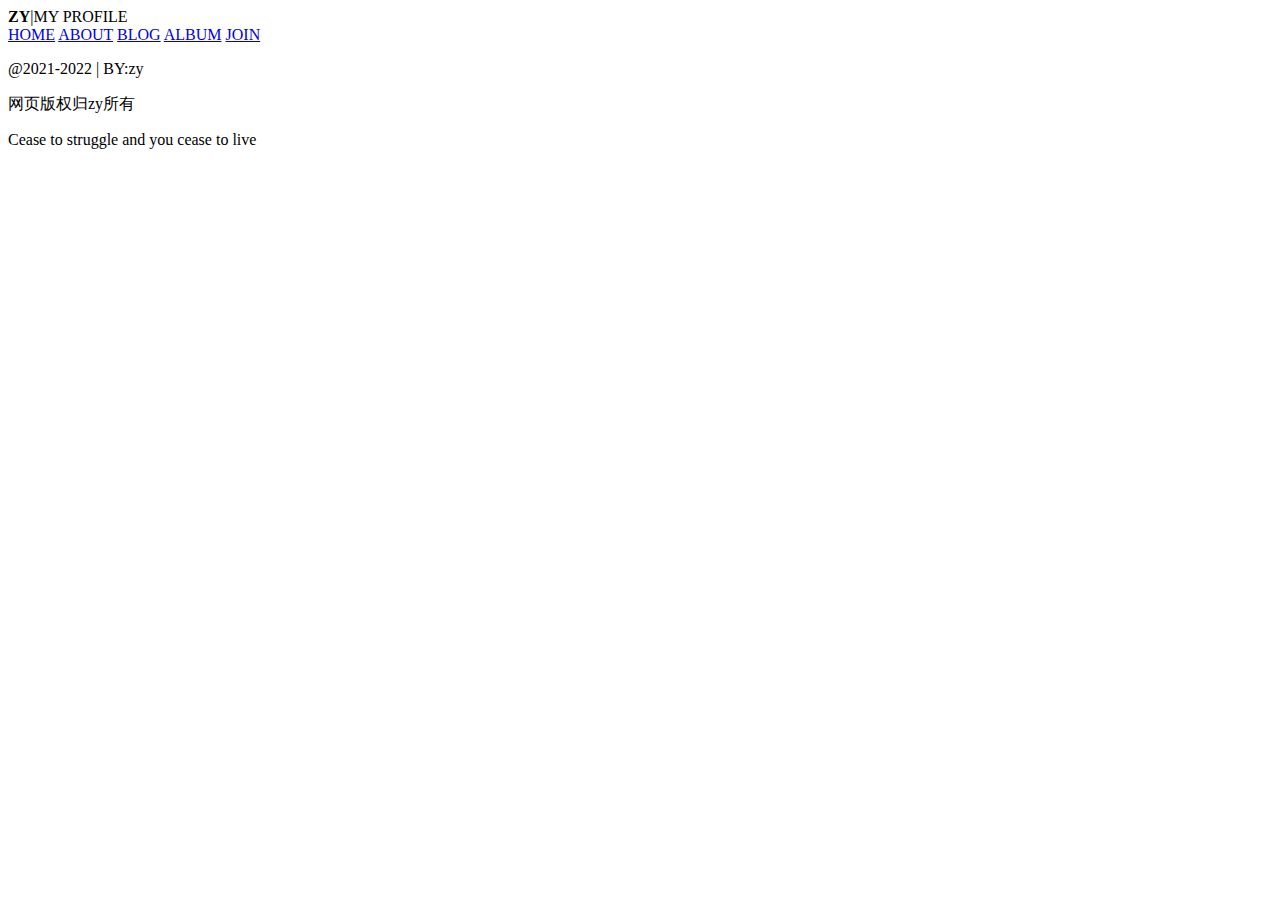
==== album.html @ aa515123 "Update album.html" ====
<!DOCTYPE html>
<html lang="en">
<head>
    <meta charset="UTF-8">
    <meta http-equiv="X-UA-Compatible" content="IE=edge">
    <meta name="viewport" content="width=device-width, initial-scale=1.0">
    <title>相册</title>
    <link rel="stylesheet" href="css/body.css">
    <link rel="stylesheet" href="css/nav.css">
    <link rel="stylesheet" href="css/album.css">
</head>
<body>
    <nav>
        <div class="navtitle"><strong>ZY</strong>|MY PROFILE</div>
        <a href="index.html">HOME</a>
        <a href="about.html">ABOUT</a>
        <a href="blog.html">BLOG</a>
        <a href="album.html">ALBUM</a>
        <a href="join.html">JOIN</a>
        <div class="navanim album"></div>
        <div class="none"></div>
    </nav>

    <div class="mid">
        <ul id="banner" class="banner"></ul>
    </div>

    <footer class="foot">
        <p>@2021-2022  |  BY:zy</p>
        <p>网页版权归zy所有</p>
        <p>Cease to struggle and you cease to live</p>
    </footer>

    <script src="js/album.js"></script>
</body>
</html>
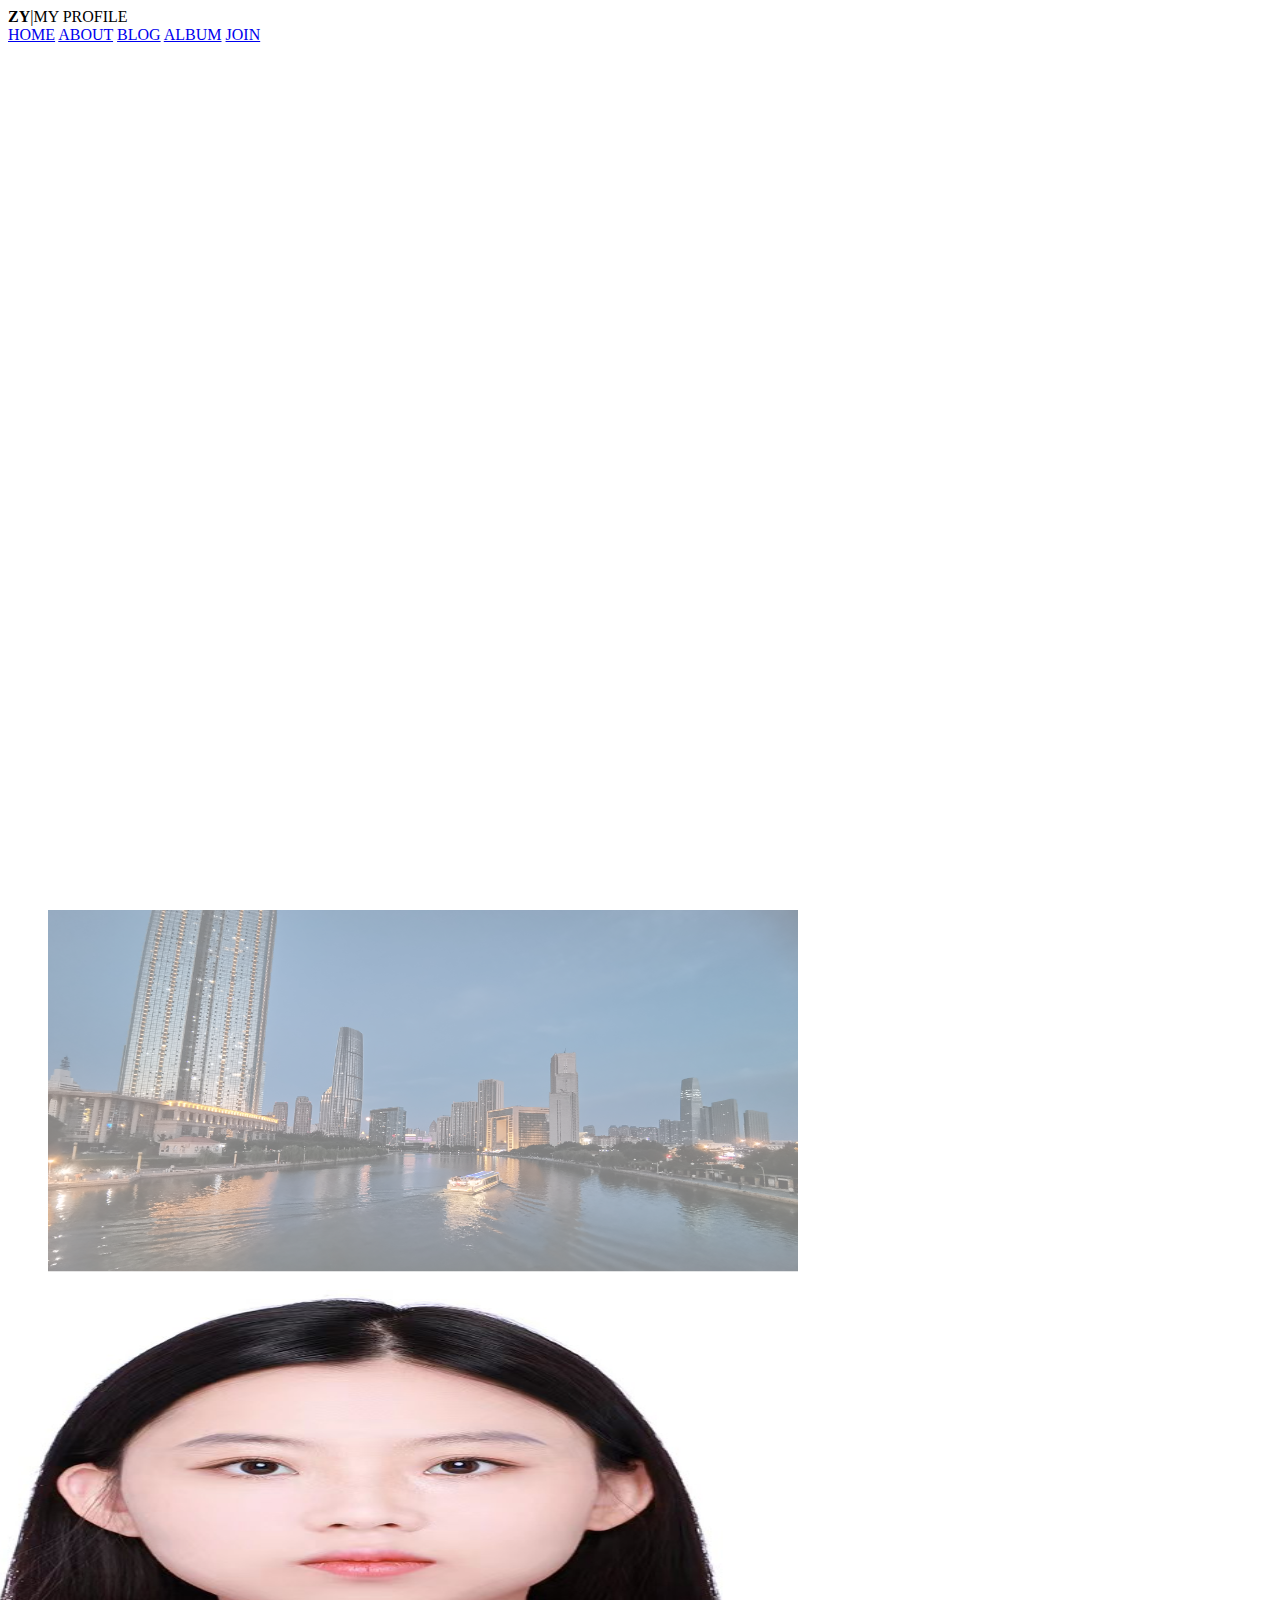
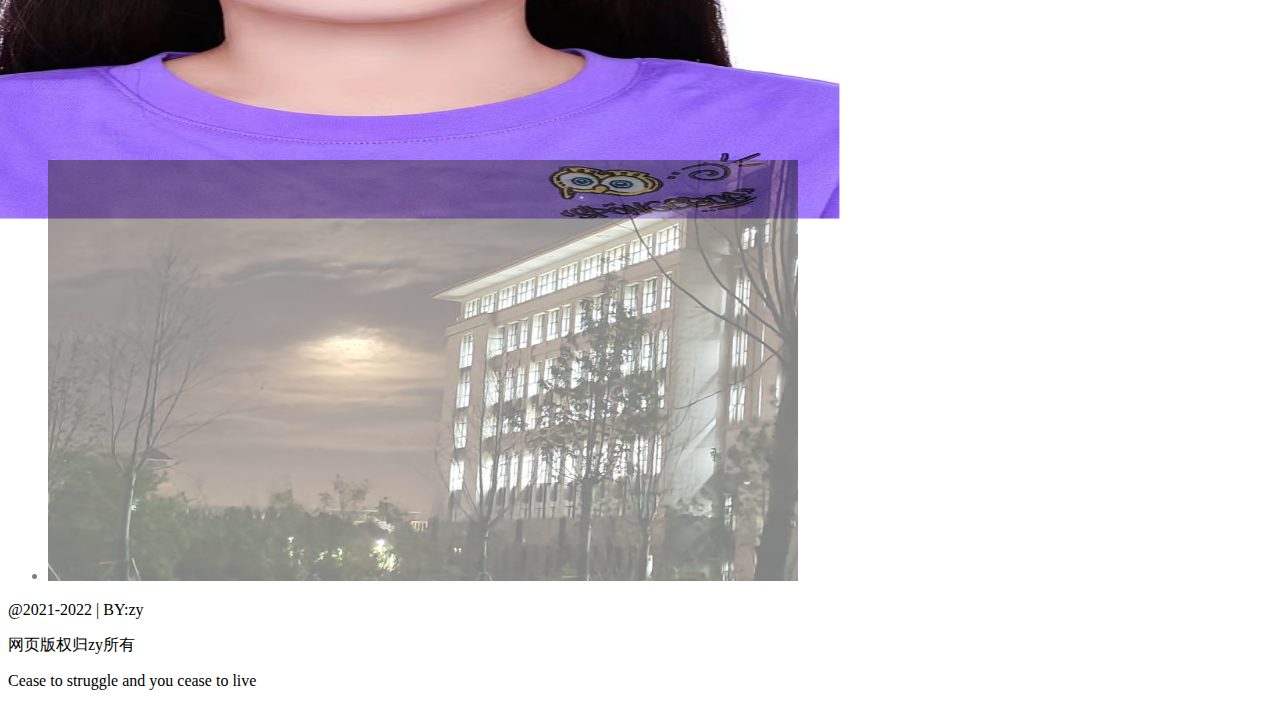
==== commit 27e81922: "Update album.html" ====
--- a/album.html
+++ b/album.html
@@ -8,11 +8,12 @@
     <link rel="stylesheet" href="css/body.css">
     <link rel="stylesheet" href="css/nav.css">
     <link rel="stylesheet" href="css/album.css">
+    <script src="js/album.js"></script>
 </head>
 <body>
     <nav>
         <div class="navtitle"><strong>ZY</strong>|MY PROFILE</div>
-        <a href="index.html">HOME</a>
+        <a href="home.html">HOME</a>
         <a href="about.html">ABOUT</a>
         <a href="blog.html">BLOG</a>
         <a href="album.html">ALBUM</a>
@@ -31,6 +32,6 @@
         <p>Cease to struggle and you cease to live</p>
     </footer>
 
-    <script src="js/album.js"></script>
+    
 </body>
 </html>
